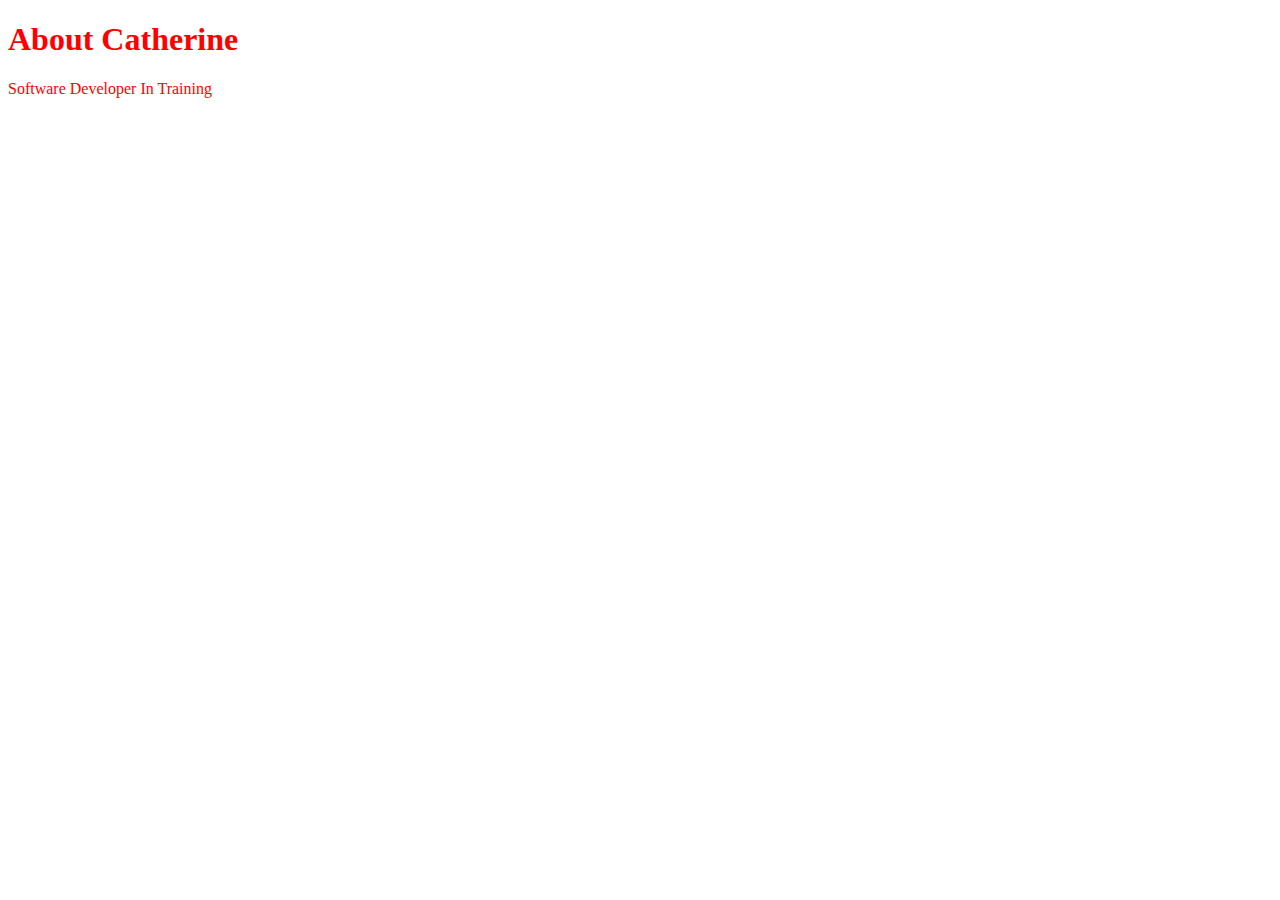
==== index.html @ ef047e79 "First commit for About.Me Code 201 Day 2" ====
<!DOCTYPE html>
<html>
  <head>
    <meta charset="utf-8">
    <title>About Me</title>
    <link rel="stylesheet" href="style.css"/>
  </head>
  <body>
    <h1>About Catherine</h1>
    <p>Software Developer In Training</p>
    <script type="text/javascript" src="app.js">
    </script>
  </body>
</html>
---- style.css ----
* {
  color: red;
}
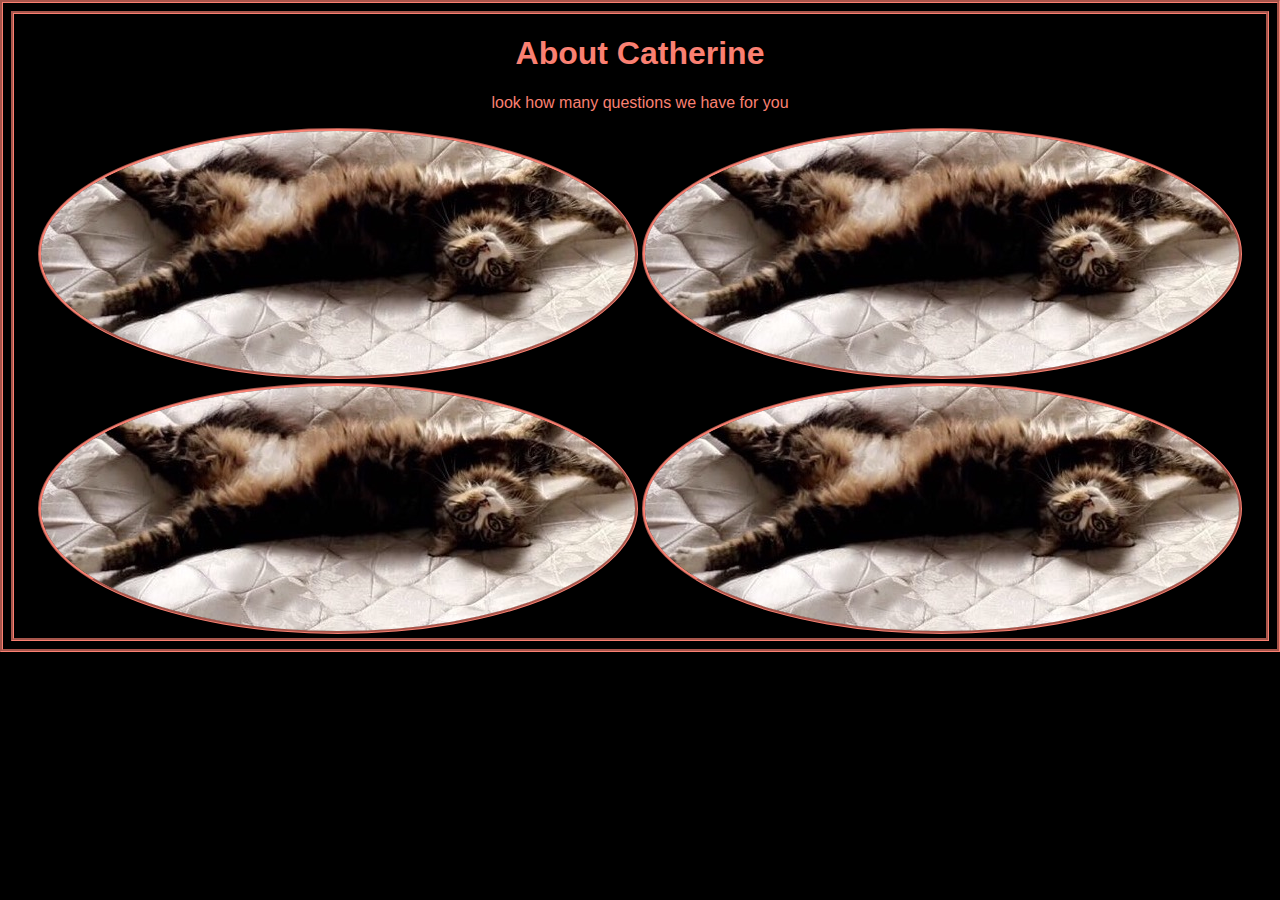
==== commit d4687da0: "Additional edits to JS Question Game and additions to CSS - including mooshy photo" ====
--- a/index.html
+++ b/index.html
@@ -7,7 +7,11 @@
   </head>
   <body>
     <h1>About Catherine</h1>
-    <p>Software Developer In Training</p>
+    <p>look how many questions we have for you </p>
+    <img src="mooshy.jpg">
+    <img src="mooshy.jpg">
+    <img src="mooshy.jpg">
+    <img src="mooshy.jpg">
     <script type="text/javascript" src="app.js">
     </script>
   </body>
--- a/style.css
+++ b/style.css
@@ -1,3 +1,15 @@
 * {
-  color: red;
+  color: salmon;
+  background-color: black;
+  font-family: arial;
+  text-align: center;
+  border-style: groove;
+  border-color: salmon;
 }
+img {
+  border-radius: 50%;
+}
+
+h1, p {
+  border-style: none;
+}
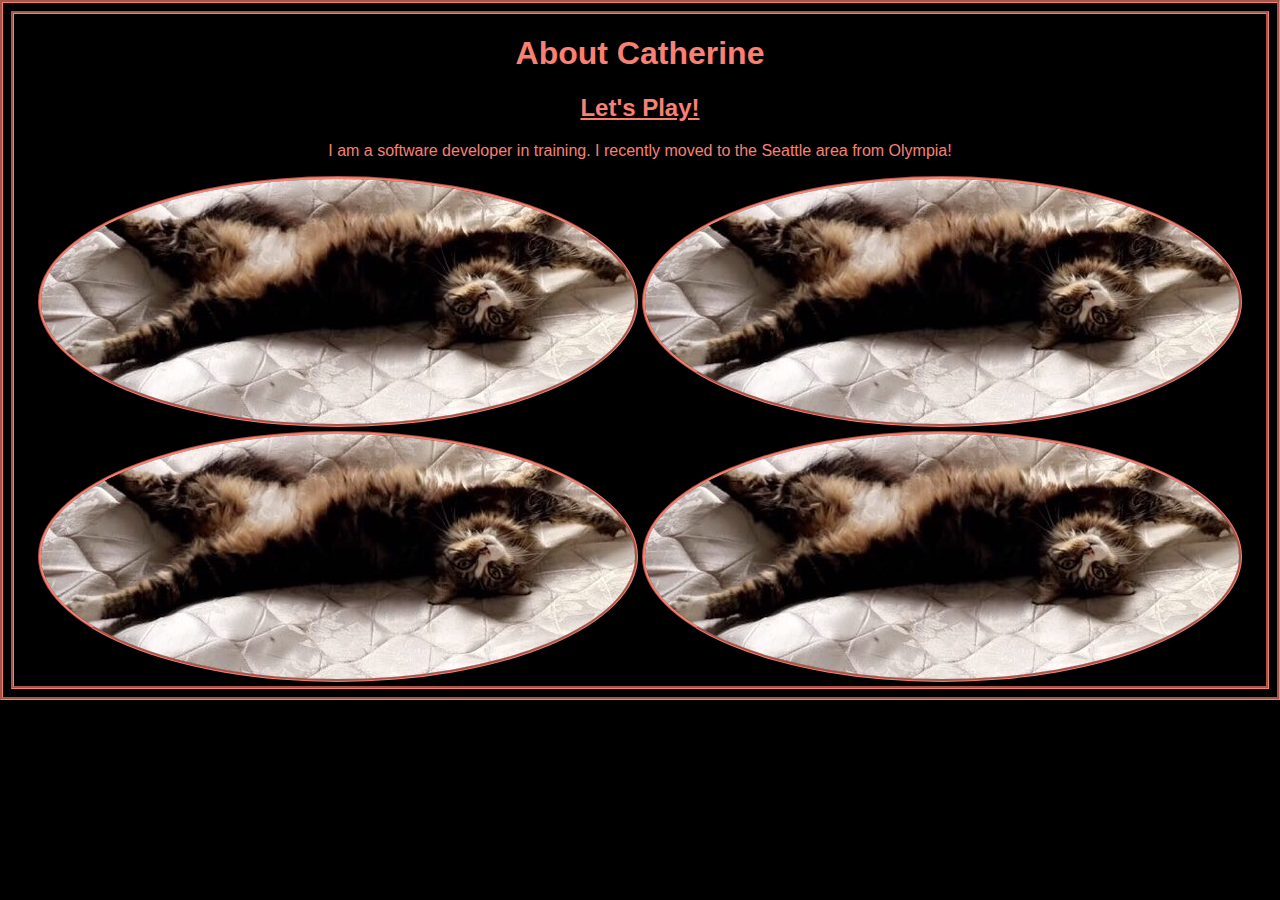
==== commit efb86804: "Added a more.html file to add additional personal information - minor tweaks to other files" ====
--- a/index.html
+++ b/index.html
@@ -7,12 +7,11 @@
   </head>
   <body>
     <h1>About Catherine</h1>
-    <p>look how many questions we have for you </p>
+    <h2><a href="game.html">Let's Play!</a></h2>
+    <p>I am a software developer in training. I recently moved to the Seattle area from Olympia!</p>
     <img src="mooshy.jpg">
     <img src="mooshy.jpg">
     <img src="mooshy.jpg">
     <img src="mooshy.jpg">
-    <script type="text/javascript" src="app.js">
-    </script>
   </body>
 </html>
--- a/style.css
+++ b/style.css
@@ -10,6 +10,9 @@
   border-radius: 50%;
 }
 
-h1, p {
+h1, h2, h3, p, a {
   border-style: none;
 }
+h3 {
+  color: white;
+}
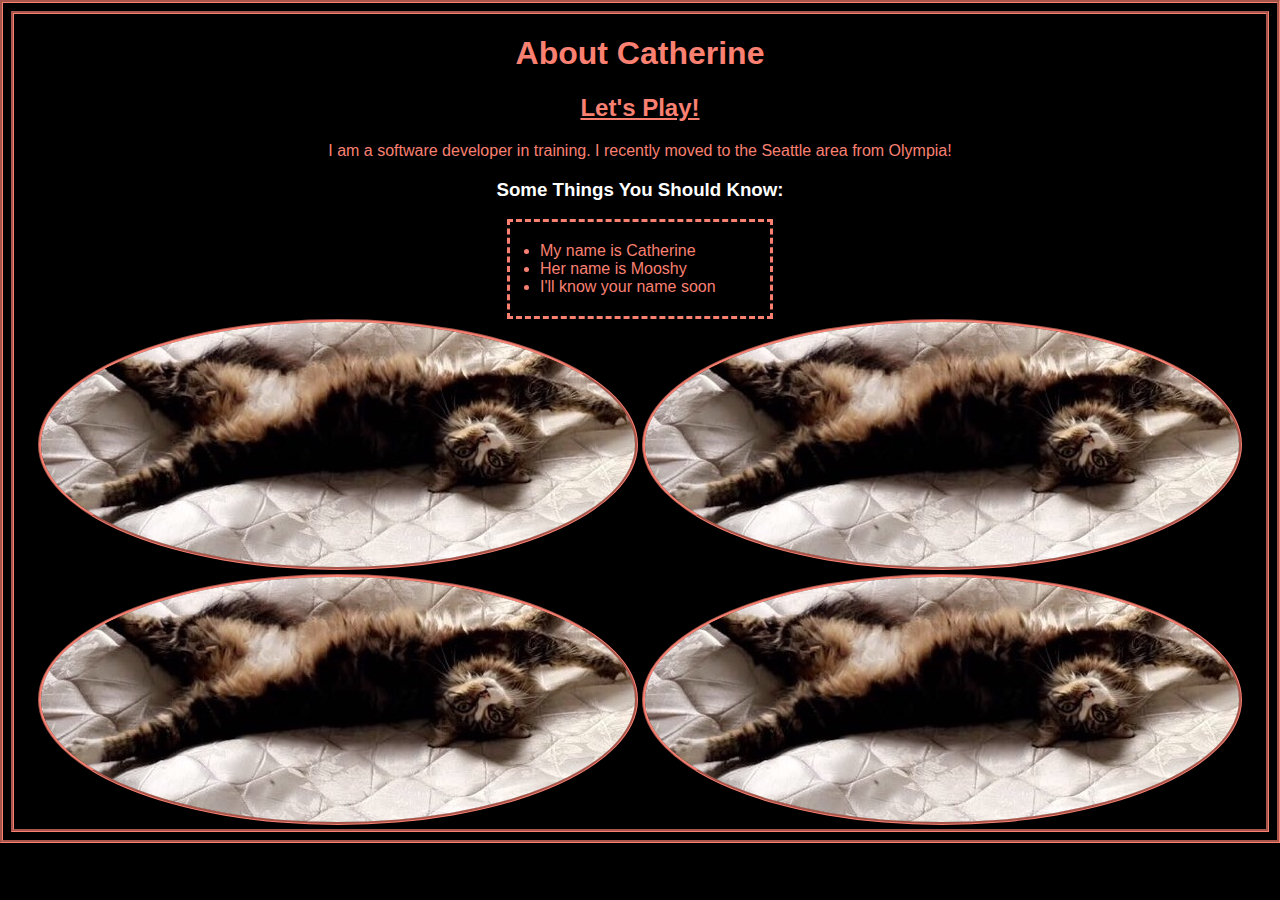
==== commit ad0ea00b: "Added an unordered list to the html file, some style changes and js adjustments" ====
--- a/index.html
+++ b/index.html
@@ -9,6 +9,12 @@
     <h1>About Catherine</h1>
     <h2><a href="game.html">Let's Play!</a></h2>
     <p>I am a software developer in training. I recently moved to the Seattle area from Olympia!</p>
+    <h3>Some Things You Should Know:</h3>
+    <ul id="things">
+      <li>My name is Catherine</li>
+      <li>Her name is Mooshy</li>
+      <li>I'll know your name soon</li>
+    </ul>
     <img src="mooshy.jpg">
     <img src="mooshy.jpg">
     <img src="mooshy.jpg">
--- a/style.css
+++ b/style.css
@@ -16,3 +16,20 @@
 h3 {
   color: white;
 }
+ol {
+  border-style: dashed;
+  margin: 20px;
+  padding: 20px 600px;
+}
+
+li {
+  border-style: none;
+  text-align: left;
+}
+
+ul {
+  border-style: dashed;
+  width: 200px;
+  margin: 0px auto;
+  padding: 20px 30px;
+}
